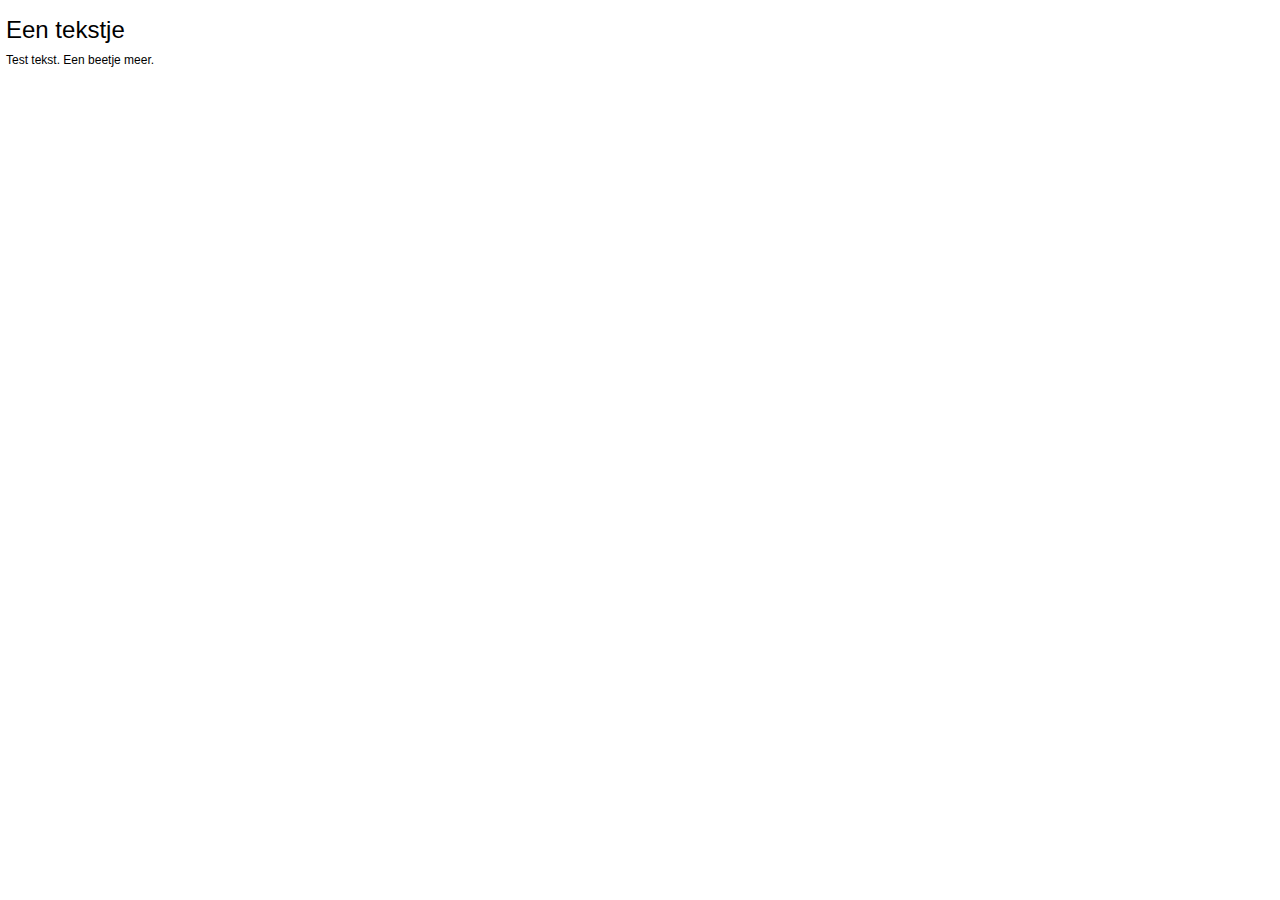
==== index.html @ 0fcef111 "begin van stijl" ====
﻿<!DOCTYPE html>
<html lang="nl-BE">
<head>
  <title>Website experiment</title>
  <meta charset="utf-8">

  <!--[if lt IE 9]>
  <script src="http://html5shiv.googlecode.com/svn/trunk/html5.js"></script>
  <![endif]-->
  <link rel="stylesheet" href="style/main.css" type="text/css" media="Screen">
  <link rel="stylesheet" href="style/mobile.css" type="text/css" media="handheld" />
</head>
<body>
  <header>
    <h1>Een tekstje</h1>
  </header>
  <article>
    <p>Test tekst. Een beetje meer.</p>
  </article>
</body>
</html>
---- style/main.css ----
html, body {
	font: 12px/15px sans-serif;
	background: #fff;
	padding: 3px;
	color: #000;
	margin: 0;
	}

h1, h2, h3, h4, h5, h6 {
	font-weight: normal;
	}
---- style/mobile.css ----
@media handheld {
html {
		-webkit-text-size-adjust: none;
		}


* {
	float: none;
	}

html, body {
	font: 12px/15px sans-serif;
	background: #fff;
	padding: 3px;
	color: #000;
	margin: 0;
	}

h1, h2, h3, h4, h5, h6 {
	font-weight: normal;
	}

#sidebar, #footer {
	display: none;
	}

a:link, a:visited {
	text-decoration: underline;
	color: #0000CC;
	}
a:hover, a:active {
	text-decoration: underline;
	color: #660066;
	}

}
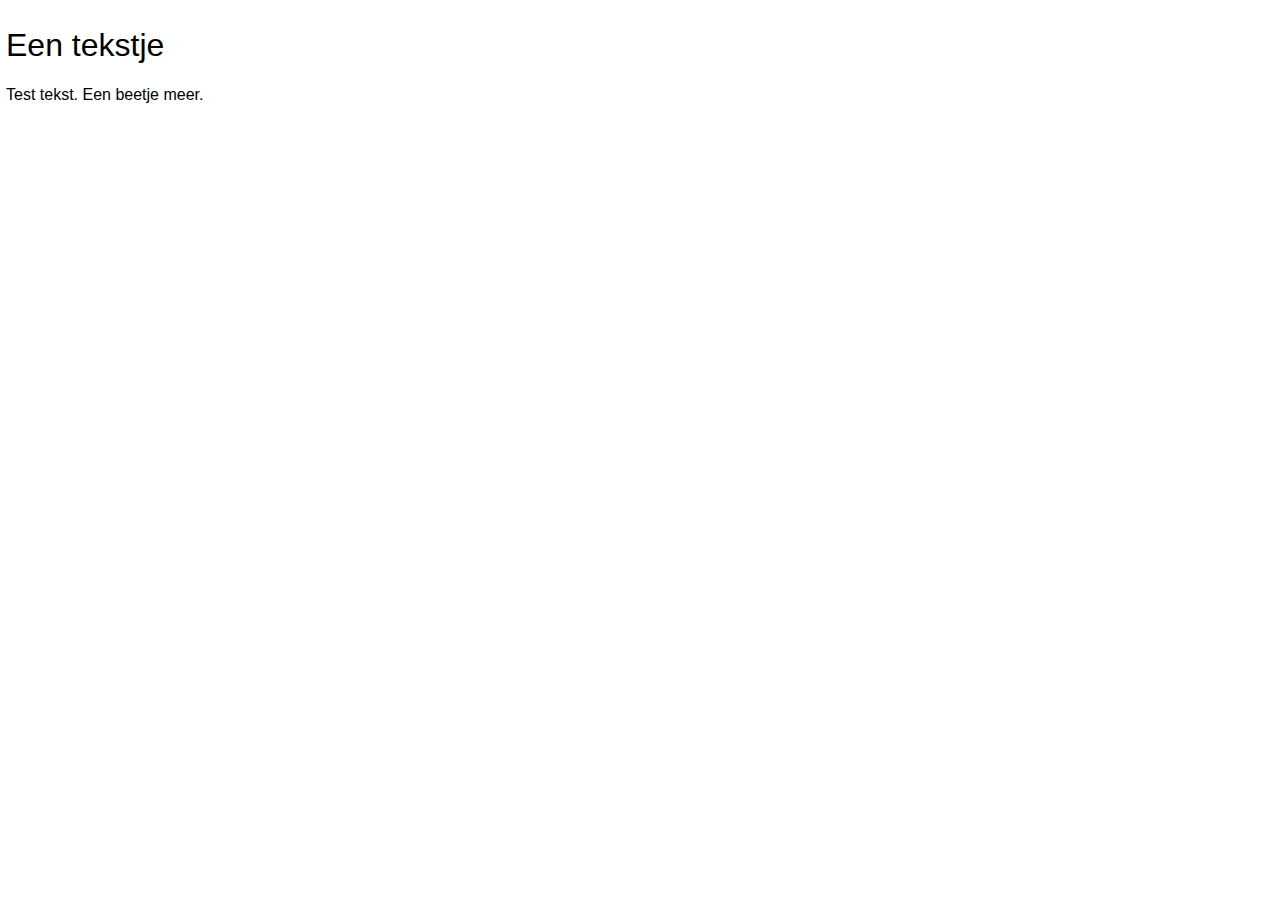
==== commit e2052e62: "begin van stijl" ====
--- a/index.html
+++ b/index.html
@@ -3,6 +3,7 @@
 <head>
   <title>Website experiment</title>
   <meta charset="utf-8">
+  <meta name=viewport content="width=device-width, initial-scale=1">
 
   <!--[if lt IE 9]>
   <script src="http://html5shiv.googlecode.com/svn/trunk/html5.js"></script>
--- a/style/main.css
+++ b/style/main.css
@@ -1,6 +1,6 @@
 
 html, body {
-	font: 12px/15px sans-serif;
+	font: 16px sans-serif;
 	background: #fff;
 	padding: 3px;
 	color: #000;
--- a/style/mobile.css
+++ b/style/mobile.css
@@ -1,6 +1,11 @@
 @media handheld {
 html {
 		-webkit-text-size-adjust: none;
+
+-moz-text-size-adjust: none;
+ -ms-text-size-adjust: none;
+text-size-adjust: none;
+
 		}
 
 
@@ -9,8 +14,8 @@
 	}
 
 html, body {
-	font: 12px/15px sans-serif;
-	background: #fff;
+	font: 16px sans-serif;
+	background: #ddd;
 	padding: 3px;
 	color: #000;
 	margin: 0;
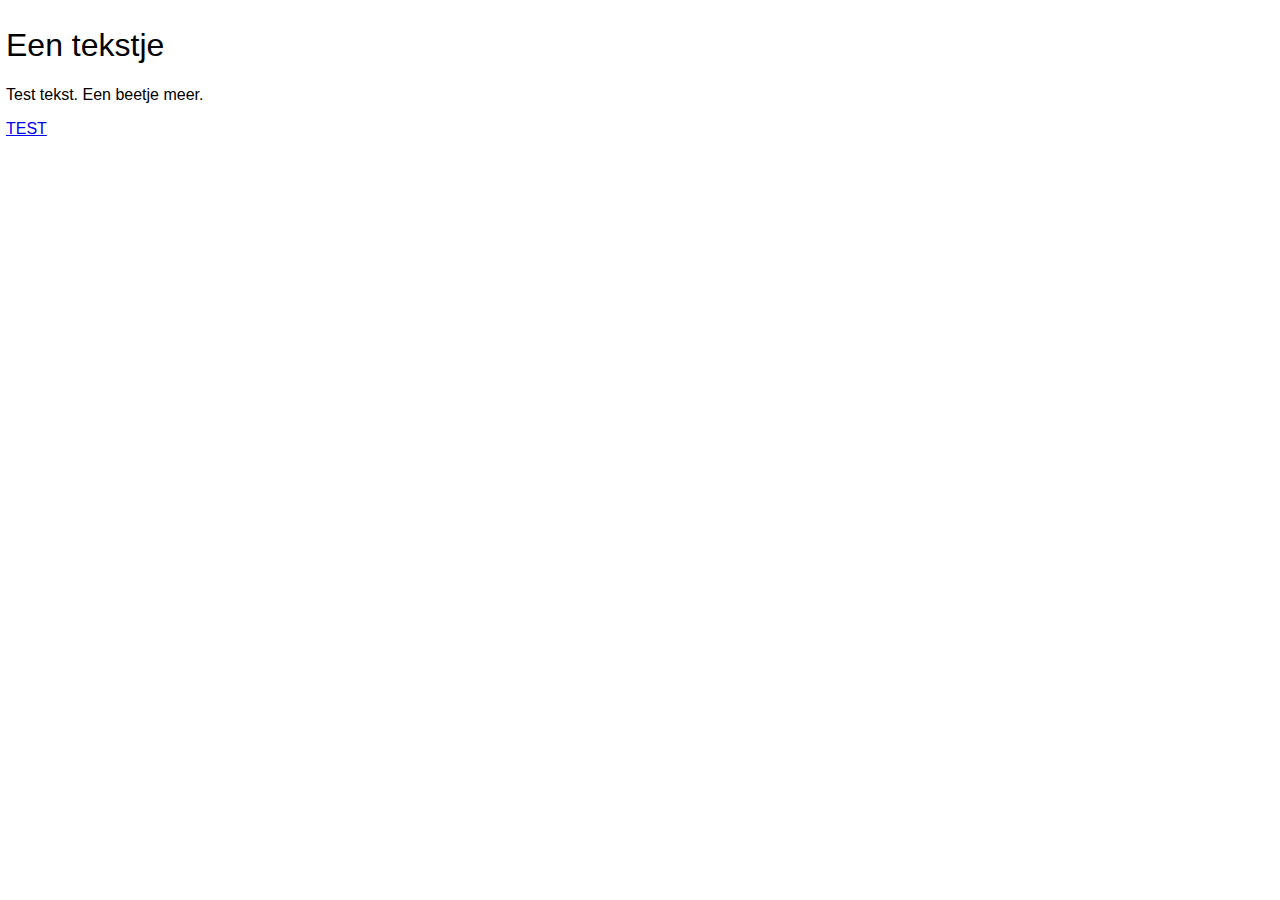
==== commit e6f96ea9: "begin van stijl" ====
--- a/index.html
+++ b/index.html
@@ -3,7 +3,7 @@
 <head>
   <title>Website experiment</title>
   <meta charset="utf-8">
-  <meta name=viewport content="width=device-width, initial-scale=1">
+  <meta name="viewport" content="width=device-width, initial-scale=1">
 
   <!--[if lt IE 9]>
   <script src="http://html5shiv.googlecode.com/svn/trunk/html5.js"></script>
@@ -18,5 +18,7 @@
   <article>
     <p>Test tekst. Een beetje meer.</p>
   </article>
+  <p><a href="http://googlesamples.github.io/web-fundamentals/samples/layouts/rwd-fundamentals/media-queries.html">
+TEST</a></p>
 </body>
 </html>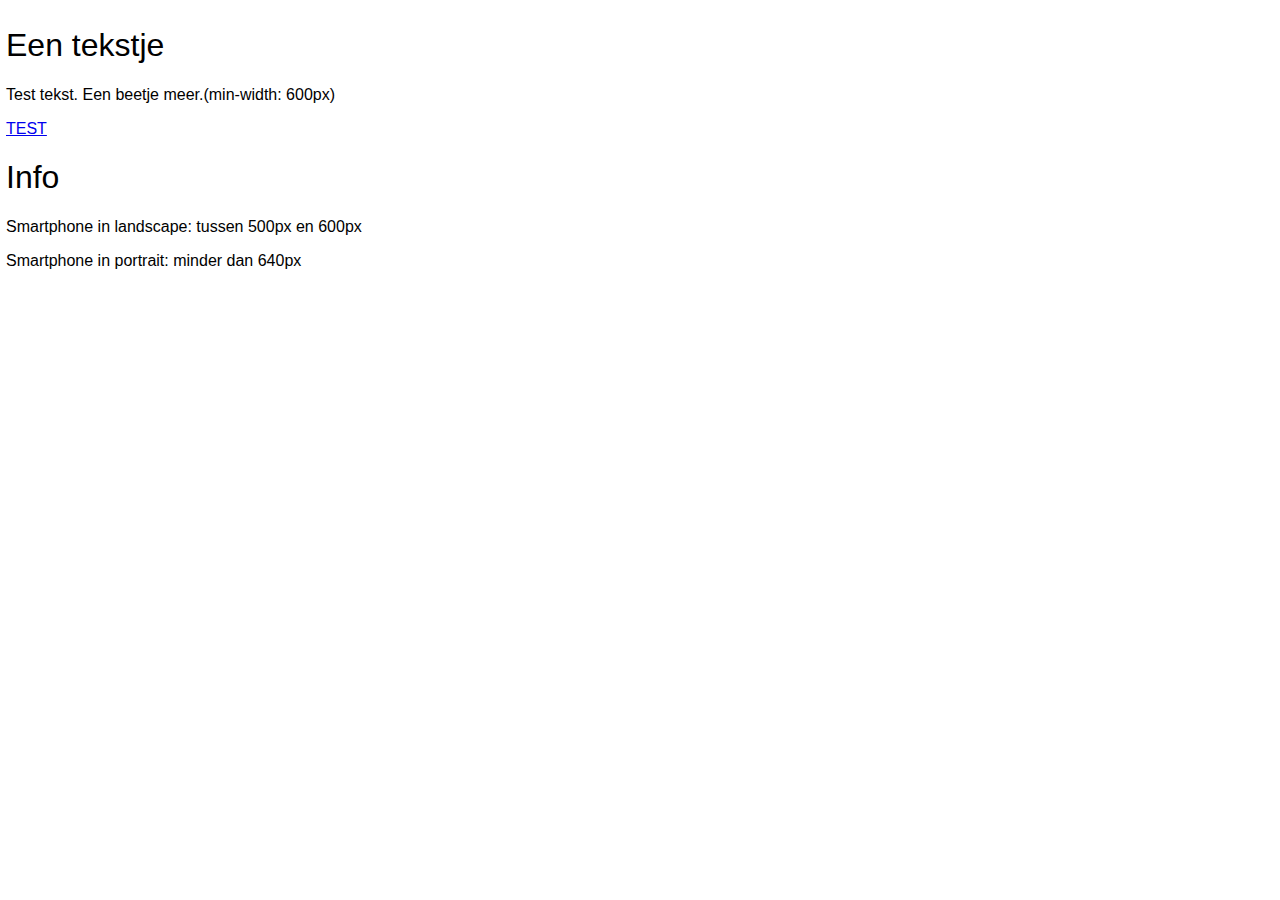
==== commit af8ae629: "begin van stijl" ====
--- a/index.html
+++ b/index.html
@@ -10,15 +10,58 @@
   <![endif]-->
   <link rel="stylesheet" href="style/main.css" type="text/css" media="Screen">
   <link rel="stylesheet" href="style/mobile.css" type="text/css" media="handheld" />
+  <style>
+    @media (max-width: 99px){
+        #Start:after {
+            content: "(max-width: 99px)";
+        }
+    }
+    @media (min-width: 100px) and (max-width: 199px) {
+        #Start:after {
+            content: "(min-width: 100px) and (max-width: 199px)";
+        }
+    }
+    @media (min-width: 200px) and (max-width: 299px) {
+        #Start:after {
+            content: "(min-width: 200px) and (max-width: 299px)";
+        }
+    }
+    @media (min-width: 300px) and (max-width: 399px) {
+        #Start:after {
+            content: "(min-width: 300px) and (max-width: 399px)";
+        }
+    }
+    @media (min-width: 400px) and (max-width: 499px) {
+        #Start:after {
+            content: "(min-width: 400px) and (max-width: 499px)";
+        }
+    }
+    @media (min-width: 500px) and (max-width: 599px) {
+        #Start:after {
+            content: "(min-width: 500px) and (max-width: 599px)";
+        }
+    }
+    @media (min-width: 600px) {
+        #Start:after {
+            content: "(min-width: 600px)";
+        }
+    }
+  </style>
 </head>
 <body>
   <header>
     <h1>Een tekstje</h1>
   </header>
   <article>
-    <p>Test tekst. Een beetje meer.</p>
+    <p id="Start">Test tekst. Een beetje meer.</p>
   </article>
   <p><a href="http://googlesamples.github.io/web-fundamentals/samples/layouts/rwd-fundamentals/media-queries.html">
 TEST</a></p>
+
+<article>
+  <h1>Info</h1>
+  <p>Smartphone in landscape: tussen 500px en 600px</p>
+  <p>Smartphone in portrait: minder dan 640px</p>
+</article>
 </body>
 </html>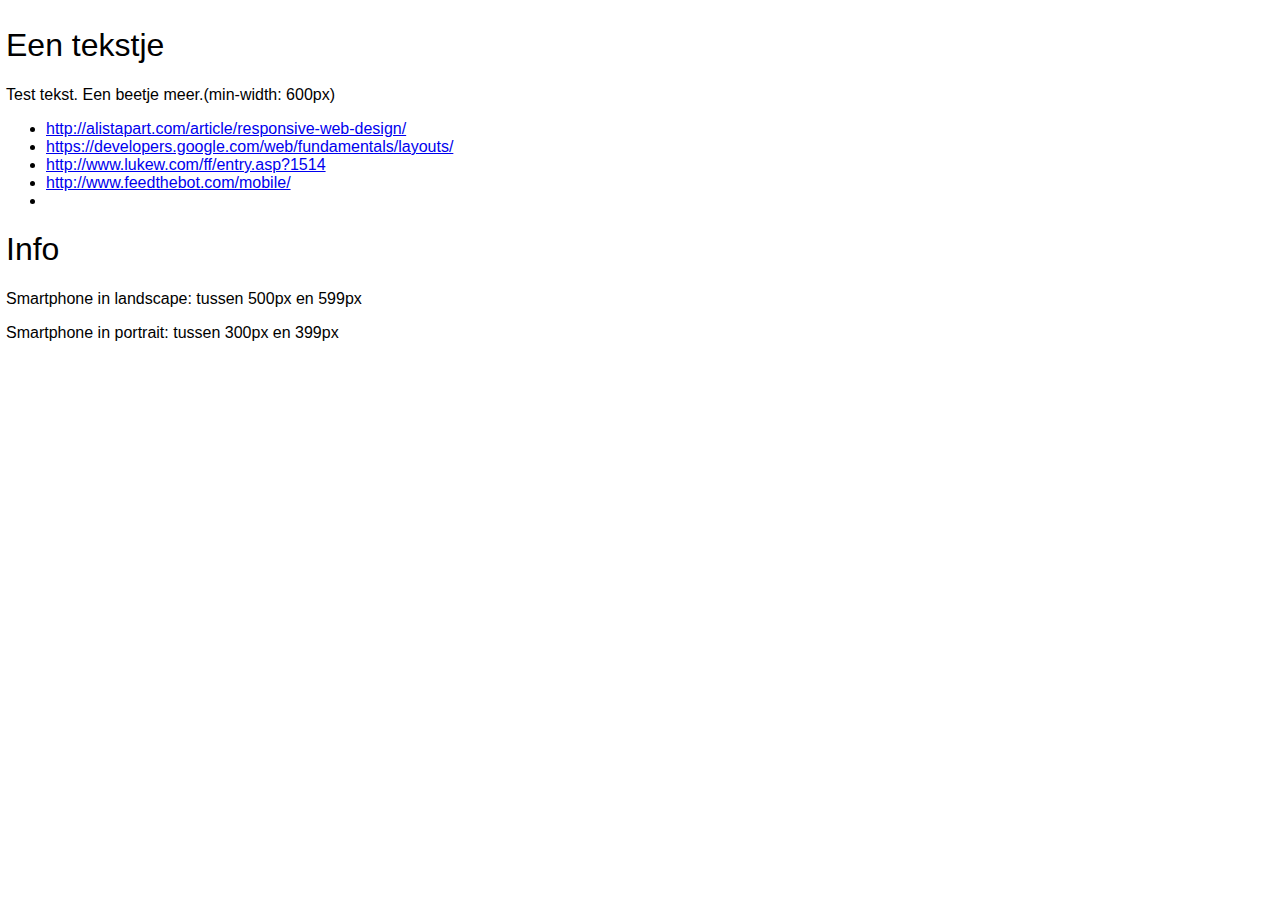
==== commit e41abb17: "begin van stijl" ====
--- a/index.html
+++ b/index.html
@@ -55,13 +55,22 @@
   <article>
     <p id="Start">Test tekst. Een beetje meer.</p>
   </article>
-  <p><a href="http://googlesamples.github.io/web-fundamentals/samples/layouts/rwd-fundamentals/media-queries.html">
-TEST</a></p>
+  
+<ul>
+  <li><a href="http://alistapart.com/article/responsive-web-design/">http://alistapart.com/article/responsive-web-design/</a></li>
+  <li><a href="https://developers.google.com/web/fundamentals/layouts/">https://developers.google.com/web/fundamentals/layouts/</a></li>
+  <li><a href="http://www.lukew.com/ff/entry.asp?1514">http://www.lukew.com/ff/entry.asp?1514</a></li>
+  <li><a href="http://www.feedthebot.com/mobile/">http://www.feedthebot.com/mobile/</a></li>
+  <li><a href=""></a></li>
+</ul>
 
 <article>
   <h1>Info</h1>
-  <p>Smartphone in landscape: tussen 500px en 600px</p>
-  <p>Smartphone in portrait: minder dan 640px</p>
+  <p>Smartphone in landscape: tussen 500px en 599px</p>
+  <p>Smartphone in portrait: tussen 300px en 399px</p>
 </article>
+
+<!--link rel="stylesheet" media="(orientation: portrait)" href="portrait.css">
+    <link rel="stylesheet" media="(orientation: landscape)" href="landscape.css" -->
 </body>
 </html>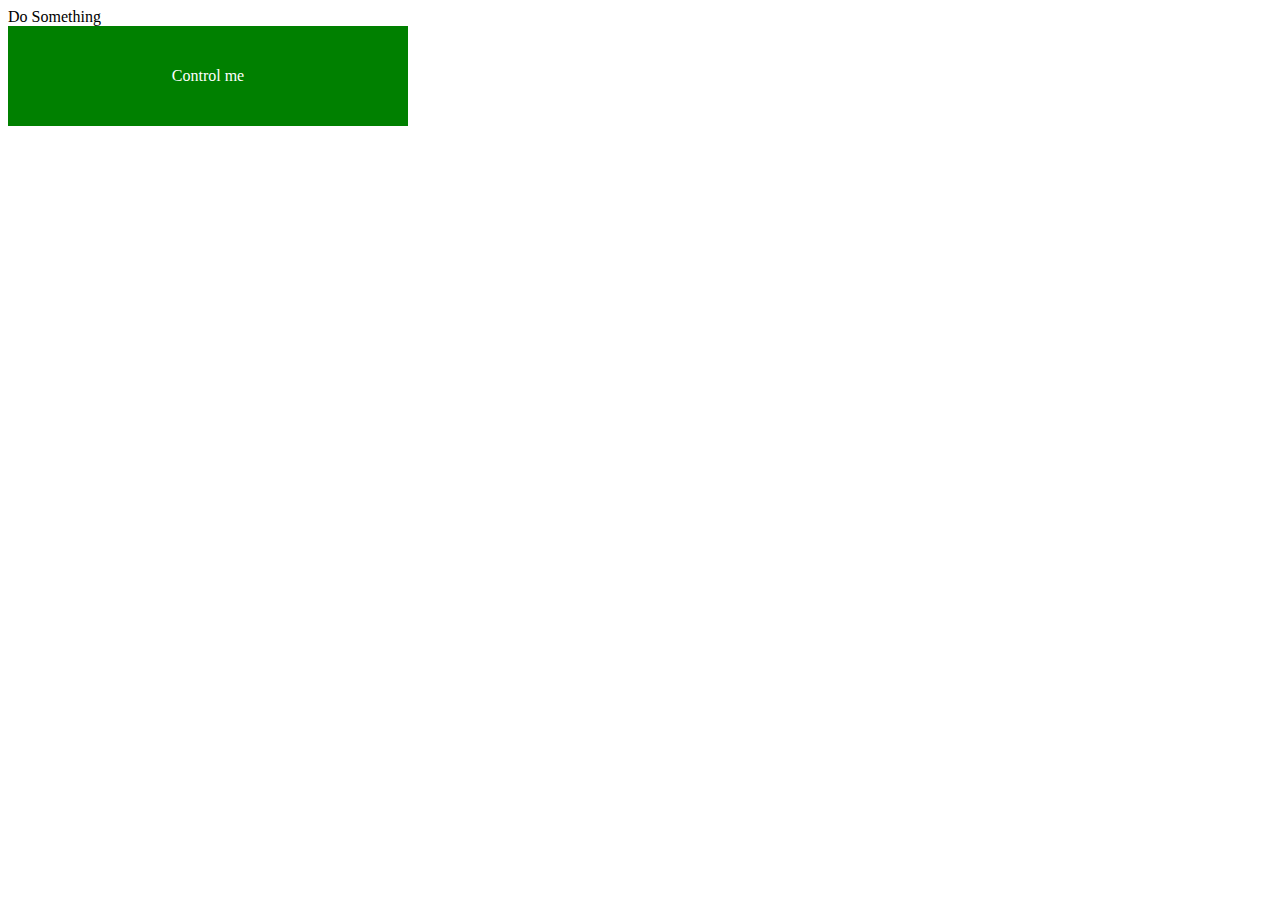
==== commit 098de563: "experiment 2" ====
--- a/index.html
+++ b/index.html
@@ -1,76 +1,45 @@
-﻿<!DOCTYPE html>
+<!DOCTYPE html>
 <html lang="nl-BE">
 <head>
-  <title>Website experiment</title>
+  <title>responsive / mobiele website, experiment</title>
   <meta charset="utf-8">
   <meta name="viewport" content="width=device-width, initial-scale=1">
 
   <!--[if lt IE 9]>
   <script src="http://html5shiv.googlecode.com/svn/trunk/html5.js"></script>
   <![endif]-->
-  <link rel="stylesheet" href="style/main.css" type="text/css" media="Screen">
-  <link rel="stylesheet" href="style/mobile.css" type="text/css" media="handheld" />
   <style>
-    @media (max-width: 99px){
-        #Start:after {
-            content: "(max-width: 99px)";
-        }
-    }
-    @media (min-width: 100px) and (max-width: 199px) {
-        #Start:after {
-            content: "(min-width: 100px) and (max-width: 199px)";
-        }
-    }
-    @media (min-width: 200px) and (max-width: 299px) {
-        #Start:after {
-            content: "(min-width: 200px) and (max-width: 299px)";
-        }
-    }
-    @media (min-width: 300px) and (max-width: 399px) {
-        #Start:after {
-            content: "(min-width: 300px) and (max-width: 399px)";
-        }
-    }
-    @media (min-width: 400px) and (max-width: 499px) {
-        #Start:after {
-            content: "(min-width: 400px) and (max-width: 499px)";
-        }
-    }
-    @media (min-width: 500px) and (max-width: 599px) {
-        #Start:after {
-            content: "(min-width: 500px) and (max-width: 599px)";
-        }
-    }
-    @media (min-width: 600px) {
-        #Start:after {
-            content: "(min-width: 600px)";
-        }
-    }
+
+input[type=checkbox] {
+   position: absolute;
+   top: -9999px;
+   left: -9999px;
+   /* For mobile, it's typically better to position checkbox on top of clickable
+      area and turn opacity to 0 instead. */
+}
+
+/* Default State */
+div {
+   background: green;
+   width: 400px;
+   height: 100px;
+   line-height: 100px;
+   color: white;
+   text-align: center;
+}
+
+/* Toggled State */
+input[type=checkbox]:checked ~ div {
+   background: red;
+}
+
   </style>
 </head>
 <body>
-  <header>
-    <h1>Een tekstje</h1>
-  </header>
-  <article>
-    <p id="Start">Test tekst. Een beetje meer.</p>
-  </article>
-  
-<ul>
-  <li><a href="http://alistapart.com/article/responsive-web-design/">http://alistapart.com/article/responsive-web-design/</a></li>
-  <li><a href="https://developers.google.com/web/fundamentals/layouts/">https://developers.google.com/web/fundamentals/layouts/</a></li>
-  <li><a href="http://www.lukew.com/ff/entry.asp?1514">http://www.lukew.com/ff/entry.asp?1514</a></li>
-  <li><a href="http://www.feedthebot.com/mobile/">http://www.feedthebot.com/mobile/</a></li>
-  <li><a href=""></a></li>
-</ul>
 
-<article>
-  <h1>Info</h1>
-  <p>Smartphone in landscape: tussen 500px en 599px</p>
-  <p>Smartphone in portrait: tussen 300px en 399px</p>
-</article>
+<label for="toggle-1">Do Something</label>
+<input type="checkbox" id="toggle-1">
+<div>Control me</div>
 
-<!--link rel="stylesheet" media="(orientation: portrait)" href="portrait.css">
-    <link rel="stylesheet" media="(orientation: landscape)" href="landscape.css" -->
 </body>
 </html>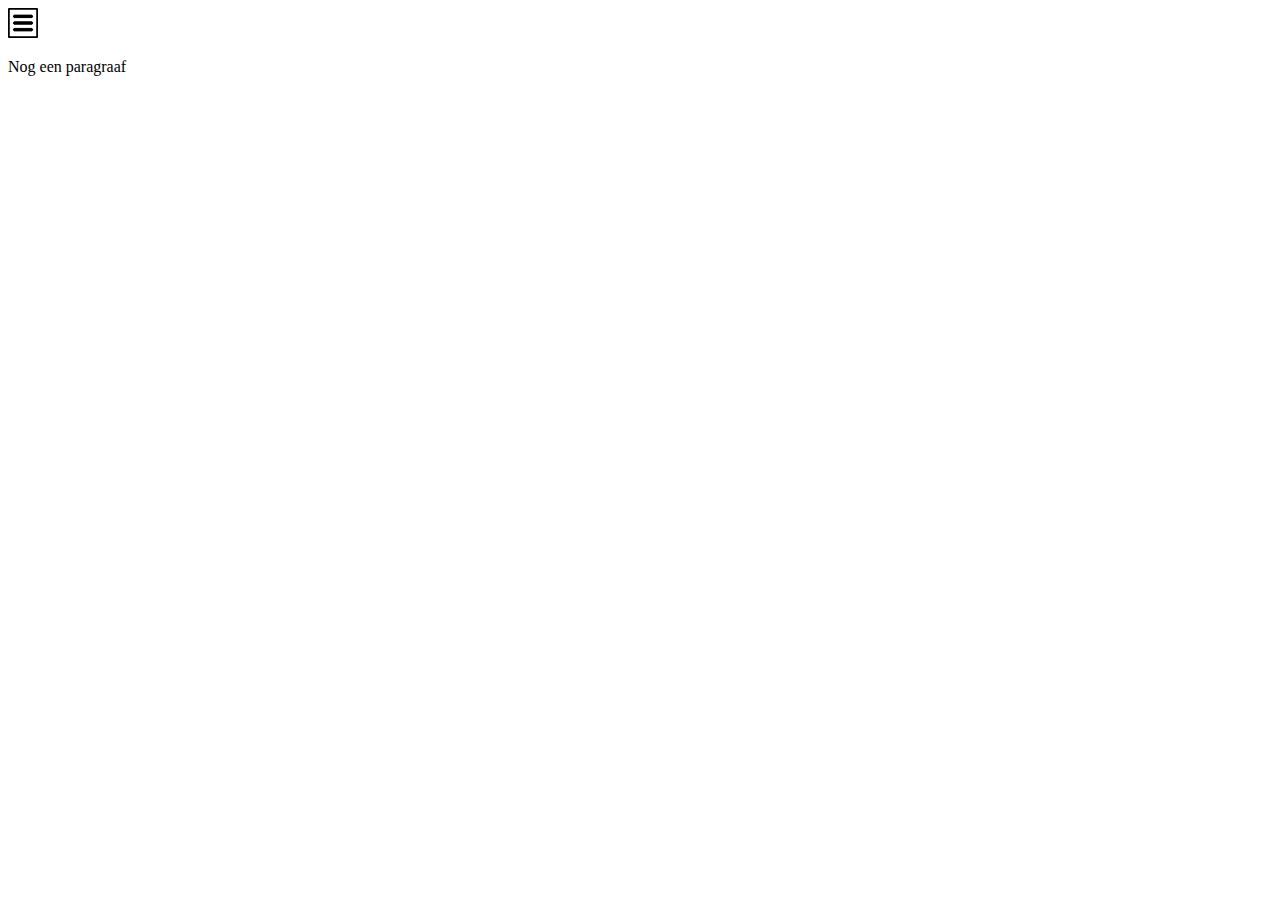
==== commit 6f749935: "test 3" ====
--- a/index.html
+++ b/index.html
@@ -10,36 +10,63 @@
   <![endif]-->
   <style>
 
-input[type=checkbox] {
+input_[type=checkbox] {
    position: absolute;
    top: -9999px;
    left: -9999px;
    /* For mobile, it's typically better to position checkbox on top of clickable
       area and turn opacity to 0 instead. */
 }
+#toggle-nav {
+    position: absolute;
+    top: 0;
+    left:0;
+    opacity: 0;
+}
+
+#menu_section {
+    position: relative;
+}
 
 /* Default State */
-div {
+nav {
    background: green;
    width: 400px;
    height: 100px;
-   line-height: 100px;
    color: white;
    text-align: center;
+   display: none;
 }
 
 /* Toggled State */
-input[type=checkbox]:checked ~ div {
+input_[type=checkbox]:checked ~ div {
    background: red;
+}
+#toggle-nav:checked + nav {
+   background: red;
+   display: block;
+   position: absolute;
+   top: 30px;
+   left: 0;
 }
 
   </style>
 </head>
 <body>
 
-<label for="toggle-1">Do Something</label>
-<input type="checkbox" id="toggle-1">
-<div>Control me</div>
+<section id="menu_section">
+<label for="toggle-nav"><img src="menu.png">
+</label>
+<input type="checkbox" id="toggle-nav">
+<nav>
+  <ul>
+    <li><a href="#">Menu 1</a></li>
+    <li><a href="#">Menu 2</a></li>
+    <li><a href="#">Menu 3</a></li>
+  </ul>
+</nav>
+</section>
+<p>Nog een paragraaf</p>
 
 </body>
 </html>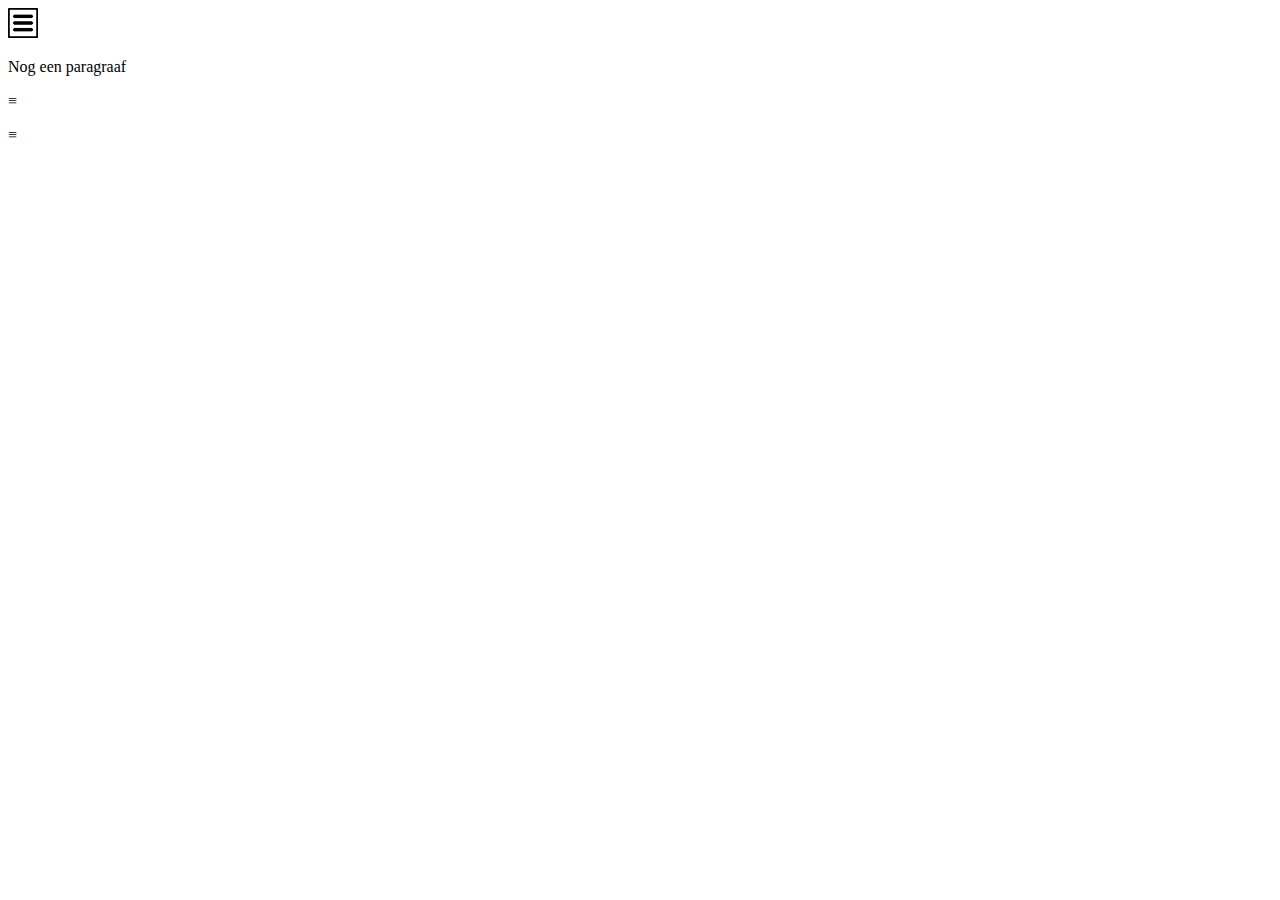
==== commit 258b818f: "test 3" ====
--- a/index.html
+++ b/index.html
@@ -1,4 +1,4 @@
-<!DOCTYPE html>
+﻿<!DOCTYPE html>
 <html lang="nl-BE">
 <head>
   <title>responsive / mobiele website, experiment</title>
@@ -42,7 +42,7 @@
 input_[type=checkbox]:checked ~ div {
    background: red;
 }
-#toggle-nav:checked + nav {
+#toggle-nav:checked +  nav {
    background: red;
    display: block;
    position: absolute;
@@ -50,12 +50,20 @@
    left: 0;
 }
 
+label {
+    cursor: pointer;
+}
+_label:after {
+        position: absolute;
+        content: "\2261";
+    }
+
   </style>
 </head>
 <body>
 
 <section id="menu_section">
-<label for="toggle-nav"><img src="menu.png">
+<label for="toggle-nav" onclick><img src="menu.png">
 </label>
 <input type="checkbox" id="toggle-nav">
 <nav>
@@ -63,10 +71,13 @@
     <li><a href="#">Menu 1</a></li>
     <li><a href="#">Menu 2</a></li>
     <li><a href="#">Menu 3</a></li>
+    <li><a href="http://css-tricks.com/responsive-menu-concepts/">responsive menu concepts</a></li>
   </ul>
 </nav>
 </section>
 <p>Nog een paragraaf</p>
+<p>&#x2261;</p>
+<p>≡</p>
 
 </body>
 </html>